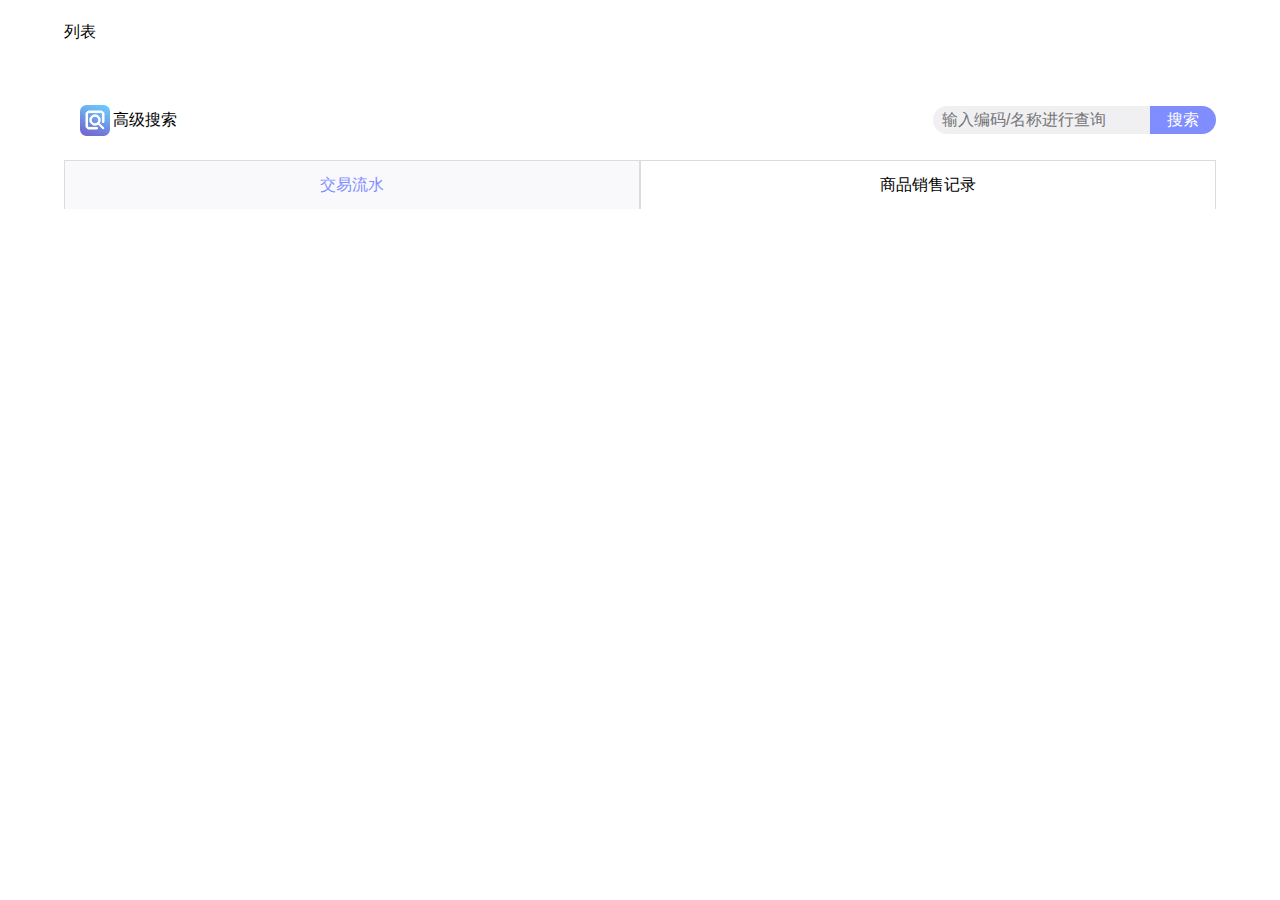
==== page/bussiness.html @ bea33629 "first commit" ====
<!DOCTYPE html>
<html lang="en">
<head>
    <meta charset="UTF-8">
    <title>Title</title>
    <link rel="stylesheet" href="../css/common/jquery.dataTables.min.css">
    <link rel="stylesheet" href="../js/layui/css/layui.css">
    <link rel="stylesheet" href="../css/basicData.css">
    <link rel="stylesheet" href="../css/bussiness.css">
    <link rel="stylesheet" href="../css/common/common.css">
</head>
<body>
<div id="contain">
    <div class="title">
        <p>列表</p>
    </div>
    <div class="content">
        <div class="button">
            <div class="highsearch">
                <img src="../img/buy/advanced _query@2x.png" alt="">
                <span>高级搜索</span>
            </div>
            <div class="search">
                <div>
                    <input type="text" placeholder="输入编码/名称进行查询">
                    <input type="button" value="搜索">
                </div>
            </div>
        </div>
        <div class="cmsearch">
            <div>
                <ul>
                    <li>日期: &nbsp;&nbsp;&nbsp;<input type="text" id="date"></li>
                    <li>至 &nbsp;&nbsp;&nbsp;&nbsp;&nbsp;&nbsp;&nbsp;<input type="text" id="date1"></li>
                    <li><label for="d1"><input id="d1" type="radio" name="date" value="1">今天</label></li>
                    <li><label for="d2"><input id="d2" type="radio" name="date" value="2">昨天</label></li>
                    <li><label for="d3"><input id="d3" type="radio" name="date" value="3">本周</label></li>
                    <li><label for="d4"><input id="d4" type="radio" name="date" value="4">上周</label></li>
                    <li><label for="d5"><input id="d5" type="radio" name="date" value="5">本月</label></li>
                </ul>
                <ul>
                    <li>流水号:&nbsp;<input type="text" id="code"></li>
                    <li>收银员: <input type="text" id="people"></li>
                    <li>交易状态: <label for="s0"><input id="s0" type="radio" value="1" name="status">全部</label></li>
                    <li><label for="s1"><input id="s1" type="radio" value="2" name="status">成功</label></li>
                    <li><label for="s2"><input id="s2" type="radio" value="3" name="status">失败</label></li>
                    <li><label for="s3"><input id="s3" type="radio" value="4" name="status">处理中</label></li>
                </ul>
            </div>
            <div>
                订单号:<input type="text" id="barcode">
                <button class="confirm">确定</button>
                <button class="cancle">取消</button>
            </div>
        </div>
        <div class="tab">
            <span class="active">交易流水</span><span>商品销售记录</span>
        </div>
        <div>
            <table id="tables"></table>
            <div id="move"></div>
        </div>
    </div>
</div>
<script src="../js/common/common.js"></script>
<script src="../js/common/jquery-3.3.1.min.js"></script>
<script src="../js/common/jquery.dataTables.min.js"></script>
<script src="../js/layui/layui.js"></script>
<script src="../js/bussiness.js"></script>
</body>
</html>
---- js/layui/css/layui.css ----
/** layui-v2.3.0 MIT License By https://www.layui.com */
 .layui-inline,img{display:inline-block;vertical-align:middle}.layui-rate,li{list-style:none}h1,h2,h3,h4,h5,h6{font-weight:400}.layui-edge,.layui-header,.layui-inline,.layui-main{position:relative}.layui-btn,.layui-edge,.layui-inline,img{vertical-align:middle}.layui-btn,.layui-disabled,.layui-icon,.layui-unselect{-webkit-user-select:none;-ms-user-select:none;-moz-user-select:none}blockquote,body,button,dd,div,dl,dt,form,h1,h2,h3,h4,h5,h6,input,li,ol,p,pre,td,textarea,th,ul{margin:0;padding:0;-webkit-tap-highlight-color:rgba(0,0,0,0)}a:active,a:hover{outline:0}img{border:none}table{border-collapse:collapse;border-spacing:0}h4,h5,h6{font-size:100%}button,input,optgroup,option,select,textarea{font-family:inherit;font-size:inherit;font-style:inherit;font-weight:inherit;outline:0}pre{white-space:pre-wrap;white-space:-moz-pre-wrap;white-space:-pre-wrap;white-space:-o-pre-wrap;word-wrap:break-word}body{line-height:24px;font:14px Helvetica Neue,Helvetica,PingFang SC,\5FAE\8F6F\96C5\9ED1,Tahoma,Arial,sans-serif}hr{height:1px;margin:10px 0;border:0;clear:both}a{color:#333;text-decoration:none}a:hover{color:#777}a cite{font-style:normal;*cursor:pointer}.layui-border-box,.layui-border-box *{box-sizing:border-box}.layui-box,.layui-box *{box-sizing:content-box}.layui-clear{clear:both;*zoom:1}.layui-clear:after{content:'\20';clear:both;*zoom:1;display:block;height:0}.layui-inline{*display:inline;*zoom:1}.layui-edge{display:inline-block;width:0;height:0;border-width:6px;border-style:dashed;border-color:transparent;overflow:hidden}.layui-edge-top{top:-4px;border-bottom-color:#999;border-bottom-style:solid}.layui-edge-right{border-left-color:#999;border-left-style:solid}.layui-edge-bottom{top:2px;border-top-color:#999;border-top-style:solid}.layui-edge-left{border-right-color:#999;border-right-style:solid}.layui-elip{text-overflow:ellipsis;overflow:hidden;white-space:nowrap}.layui-disabled,.layui-disabled:hover{color:#d2d2d2!important;cursor:not-allowed!important}.layui-circle{border-radius:100%}.layui-show{display:block!important}.layui-hide{display:none!important}@font-face{font-family:layui-icon;src:url(../font/iconfont.eot?v=230);src:url(../font/iconfont.eot?v=230#iefix) format('embedded-opentype'),url(../font/iconfont.svg?v=230#iconfont) format('svg'),url(../font/iconfont.woff?v=230) format('woff'),url(../font/iconfont.ttf?v=230) format('truetype')}.layui-icon{font-family:layui-icon!important;font-size:16px;font-style:normal;-webkit-font-smoothing:antialiased;-moz-osx-font-smoothing:grayscale}.layui-icon-reply-fill:before{content:"\e611"}.layui-icon-set-fill:before{content:"\e614"}.layui-icon-menu-fill:before{content:"\e60f"}.layui-icon-search:before{content:"\e615"}.layui-icon-share:before{content:"\e641"}.layui-icon-set-sm:before{content:"\e620"}.layui-icon-engine:before{content:"\e628"}.layui-icon-close:before{content:"\1006"}.layui-icon-close-fill:before{content:"\1007"}.layui-icon-chart-screen:before{content:"\e629"}.layui-icon-star:before{content:"\e600"}.layui-icon-circle-dot:before{content:"\e617"}.layui-icon-chat:before{content:"\e606"}.layui-icon-release:before{content:"\e609"}.layui-icon-list:before{content:"\e60a"}.layui-icon-chart:before{content:"\e62c"}.layui-icon-ok-circle:before{content:"\1005"}.layui-icon-layim-theme:before{content:"\e61b"}.layui-icon-table:before{content:"\e62d"}.layui-icon-right:before{content:"\e602"}.layui-icon-left:before{content:"\e603"}.layui-icon-cart-simple:before{content:"\e698"}.layui-icon-face-cry:before{content:"\e69c"}.layui-icon-face-smile:before{content:"\e6af"}.layui-icon-survey:before{content:"\e6b2"}.layui-icon-tree:before{content:"\e62e"}.layui-icon-upload-circle:before{content:"\e62f"}.layui-icon-add-circle:before{content:"\e61f"}.layui-icon-download-circle:before{content:"\e601"}.layui-icon-templeate-1:before{content:"\e630"}.layui-icon-util:before{content:"\e631"}.layui-icon-face-surprised:before{content:"\e664"}.layui-icon-edit:before{content:"\e642"}.layui-icon-speaker:before{content:"\e645"}.layui-icon-down:before{content:"\e61a"}.layui-icon-file:before{content:"\e621"}.layui-icon-layouts:before{content:"\e632"}.layui-icon-rate-half:before{content:"\e6c9"}.layui-icon-add-circle-fine:before{content:"\e608"}.layui-icon-prev-circle:before{content:"\e633"}.layui-icon-read:before{content:"\e705"}.layui-icon-404:before{content:"\e61c"}.layui-icon-carousel:before{content:"\e634"}.layui-icon-help:before{content:"\e607"}.layui-icon-code-circle:before{content:"\e635"}.layui-icon-water:before{content:"\e636"}.layui-icon-username:before{content:"\e66f"}.layui-icon-find-fill:before{content:"\e670"}.layui-icon-about:before{content:"\e60b"}.layui-icon-location:before{content:"\e715"}.layui-icon-up:before{content:"\e619"}.layui-icon-pause:before{content:"\e651"}.layui-icon-date:before{content:"\e637"}.layui-icon-layim-uploadfile:before{content:"\e61d"}.layui-icon-delete:before{content:"\e640"}.layui-icon-play:before{content:"\e652"}.layui-icon-top:before{content:"\e604"}.layui-icon-friends:before{content:"\e612"}.layui-icon-refresh-3:before{content:"\e9aa"}.layui-icon-ok:before{content:"\e605"}.layui-icon-layer:before{content:"\e638"}.layui-icon-face-smile-fine:before{content:"\e60c"}.layui-icon-dollar:before{content:"\e659"}.layui-icon-group:before{content:"\e613"}.layui-icon-layim-download:before{content:"\e61e"}.layui-icon-picture-fine:before{content:"\e60d"}.layui-icon-link:before{content:"\e64c"}.layui-icon-diamond:before{content:"\e735"}.layui-icon-log:before{content:"\e60e"}.layui-icon-rate-solid:before{content:"\e67a"}.layui-icon-fonts-del:before{content:"\e64f"}.layui-icon-unlink:before{content:"\e64d"}.layui-icon-fonts-clear:before{content:"\e639"}.layui-icon-triangle-r:before{content:"\e623"}.layui-icon-circle:before{content:"\e63f"}.layui-icon-radio:before{content:"\e643"}.layui-icon-align-center:before{content:"\e647"}.layui-icon-align-right:before{content:"\e648"}.layui-icon-align-left:before{content:"\e649"}.layui-icon-loading-1:before{content:"\e63e"}.layui-icon-return:before{content:"\e65c"}.layui-icon-fonts-strong:before{content:"\e62b"}.layui-icon-upload:before{content:"\e67c"}.layui-icon-dialogue:before{content:"\e63a"}.layui-icon-video:before{content:"\e6ed"}.layui-icon-headset:before{content:"\e6fc"}.layui-icon-cellphone-fine:before{content:"\e63b"}.layui-icon-add-1:before{content:"\e654"}.layui-icon-face-smile-b:before{content:"\e650"}.layui-icon-fonts-html:before{content:"\e64b"}.layui-icon-form:before{content:"\e63c"}.layui-icon-cart:before{content:"\e657"}.layui-icon-camera-fill:before{content:"\e65d"}.layui-icon-tabs:before{content:"\e62a"}.layui-icon-fonts-code:before{content:"\e64e"}.layui-icon-fire:before{content:"\e756"}.layui-icon-set:before{content:"\e716"}.layui-icon-fonts-u:before{content:"\e646"}.layui-icon-triangle-d:before{content:"\e625"}.layui-icon-tips:before{content:"\e702"}.layui-icon-picture:before{content:"\e64a"}.layui-icon-more-vertical:before{content:"\e671"}.layui-icon-flag:before{content:"\e66c"}.layui-icon-loading:before{content:"\e63d"}.layui-icon-fonts-i:before{content:"\e644"}.layui-icon-refresh-1:before{content:"\e666"}.layui-icon-rmb:before{content:"\e65e"}.layui-icon-home:before{content:"\e68e"}.layui-icon-user:before{content:"\e770"}.layui-icon-notice:before{content:"\e667"}.layui-icon-login-weibo:before{content:"\e675"}.layui-icon-voice:before{content:"\e688"}.layui-icon-upload-drag:before{content:"\e681"}.layui-icon-login-qq:before{content:"\e676"}.layui-icon-snowflake:before{content:"\e6b1"}.layui-icon-file-b:before{content:"\e655"}.layui-icon-template:before{content:"\e663"}.layui-icon-auz:before{content:"\e672"}.layui-icon-console:before{content:"\e665"}.layui-icon-app:before{content:"\e653"}.layui-icon-prev:before{content:"\e65a"}.layui-icon-website:before{content:"\e7ae"}.layui-icon-next:before{content:"\e65b"}.layui-icon-component:before{content:"\e857"}.layui-icon-more:before{content:"\e65f"}.layui-icon-login-wechat:before{content:"\e677"}.layui-icon-shrink-right:before{content:"\e668"}.layui-icon-spread-left:before{content:"\e66b"}.layui-icon-camera:before{content:"\e660"}.layui-icon-note:before{content:"\e66e"}.layui-icon-refresh:before{content:"\e669"}.layui-icon-female:before{content:"\e661"}.layui-icon-male:before{content:"\e662"}.layui-icon-password:before{content:"\e673"}.layui-icon-senior:before{content:"\e674"}.layui-icon-theme:before{content:"\e66a"}.layui-icon-tread:before{content:"\e6c5"}.layui-icon-praise:before{content:"\e6c6"}.layui-icon-star-fill:before{content:"\e658"}.layui-icon-rate:before{content:"\e67b"}.layui-icon-template-1:before{content:"\e656"}.layui-icon-vercode:before{content:"\e679"}.layui-icon-cellphone:before{content:"\e678"}.layui-icon-screen-full:before{content:"\e622"}.layui-icon-screen-restore:before{content:"\e758"}.layui-main{width:1140px;margin:0 auto}.layui-header{z-index:1000;height:60px}.layui-header a:hover{transition:all .5s;-webkit-transition:all .5s}.layui-side{position:fixed;left:0;top:0;bottom:0;z-index:999;width:200px;overflow-x:hidden}.layui-side-scroll{position:relative;width:220px;height:100%;overflow-x:hidden}.layui-body{position:absolute;left:200px;right:0;top:0;bottom:0;z-index:998;width:auto;overflow:hidden;overflow-y:auto;box-sizing:border-box}.layui-layout-body{overflow:hidden}.layui-layout-admin .layui-header{background-color:#23262E}.layui-layout-admin .layui-side{top:60px;width:200px;overflow-x:hidden}.layui-layout-admin .layui-body{top:60px;bottom:44px}.layui-layout-admin .layui-main{width:auto;margin:0 15px}.layui-layout-admin .layui-footer{position:fixed;left:200px;right:0;bottom:0;height:44px;line-height:44px;padding:0 15px;background-color:#eee}.layui-layout-admin .layui-logo{position:absolute;left:0;top:0;width:200px;height:100%;line-height:60px;text-align:center;color:#009688;font-size:16px}.layui-layout-admin .layui-header .layui-nav{background:0 0}.layui-layout-left{position:absolute!important;left:200px;top:0}.layui-layout-right{position:absolute!important;right:0;top:0}.layui-container{position:relative;margin:0 auto;padding:0 15px;box-sizing:border-box}.layui-fluid{position:relative;margin:0 auto;padding:0 15px}.layui-row:after,.layui-row:before{content:'';display:block;clear:both}.layui-col-lg1,.layui-col-lg10,.layui-col-lg11,.layui-col-lg12,.layui-col-lg2,.layui-col-lg3,.layui-col-lg4,.layui-col-lg5,.layui-col-lg6,.layui-col-lg7,.layui-col-lg8,.layui-col-lg9,.layui-col-md1,.layui-col-md10,.layui-col-md11,.layui-col-md12,.layui-col-md2,.layui-col-md3,.layui-col-md4,.layui-col-md5,.layui-col-md6,.layui-col-md7,.layui-col-md8,.layui-col-md9,.layui-col-sm1,.layui-col-sm10,.layui-col-sm11,.layui-col-sm12,.layui-col-sm2,.layui-col-sm3,.layui-col-sm4,.layui-col-sm5,.layui-col-sm6,.layui-col-sm7,.layui-col-sm8,.layui-col-sm9,.layui-col-xs1,.layui-col-xs10,.layui-col-xs11,.layui-col-xs12,.layui-col-xs2,.layui-col-xs3,.layui-col-xs4,.layui-col-xs5,.layui-col-xs6,.layui-col-xs7,.layui-col-xs8,.layui-col-xs9{position:relative;display:block;box-sizing:border-box}.layui-col-xs1,.layui-col-xs10,.layui-col-xs11,.layui-col-xs12,.layui-col-xs2,.layui-col-xs3,.layui-col-xs4,.layui-col-xs5,.layui-col-xs6,.layui-col-xs7,.layui-col-xs8,.layui-col-xs9{float:left}.layui-col-xs1{width:8.33333333%}.layui-col-xs2{width:16.66666667%}.layui-col-xs3{width:25%}.layui-col-xs4{width:33.33333333%}.layui-col-xs5{width:41.66666667%}.layui-col-xs6{width:50%}.layui-col-xs7{width:58.33333333%}.layui-col-xs8{width:66.66666667%}.layui-col-xs9{width:75%}.layui-col-xs10{width:83.33333333%}.layui-col-xs11{width:91.66666667%}.layui-col-xs12{width:100%}.layui-col-xs-offset1{margin-left:8.33333333%}.layui-col-xs-offset2{margin-left:16.66666667%}.layui-col-xs-offset3{margin-left:25%}.layui-col-xs-offset4{margin-left:33.33333333%}.layui-col-xs-offset5{margin-left:41.66666667%}.layui-col-xs-offset6{margin-left:50%}.layui-col-xs-offset7{margin-left:58.33333333%}.layui-col-xs-offset8{margin-left:66.66666667%}.layui-col-xs-offset9{margin-left:75%}.layui-col-xs-offset10{margin-left:83.33333333%}.layui-col-xs-offset11{margin-left:91.66666667%}.layui-col-xs-offset12{margin-left:100%}@media screen and (max-width:768px){.layui-hide-xs{display:none!important}.layui-show-xs-block{display:block!important}.layui-show-xs-inline{display:inline!important}.layui-show-xs-inline-block{display:inline-block!important}}@media screen and (min-width:768px){.layui-container{width:750px}.layui-hide-sm{display:none!important}.layui-show-sm-block{display:block!important}.layui-show-sm-inline{display:inline!important}.layui-show-sm-inline-block{display:inline-block!important}.layui-col-sm1,.layui-col-sm10,.layui-col-sm11,.layui-col-sm12,.layui-col-sm2,.layui-col-sm3,.layui-col-sm4,.layui-col-sm5,.layui-col-sm6,.layui-col-sm7,.layui-col-sm8,.layui-col-sm9{float:left}.layui-col-sm1{width:8.33333333%}.layui-col-sm2{width:16.66666667%}.layui-col-sm3{width:25%}.layui-col-sm4{width:33.33333333%}.layui-col-sm5{width:41.66666667%}.layui-col-sm6{width:50%}.layui-col-sm7{width:58.33333333%}.layui-col-sm8{width:66.66666667%}.layui-col-sm9{width:75%}.layui-col-sm10{width:83.33333333%}.layui-col-sm11{width:91.66666667%}.layui-col-sm12{width:100%}.layui-col-sm-offset1{margin-left:8.33333333%}.layui-col-sm-offset2{margin-left:16.66666667%}.layui-col-sm-offset3{margin-left:25%}.layui-col-sm-offset4{margin-left:33.33333333%}.layui-col-sm-offset5{margin-left:41.66666667%}.layui-col-sm-offset6{margin-left:50%}.layui-col-sm-offset7{margin-left:58.33333333%}.layui-col-sm-offset8{margin-left:66.66666667%}.layui-col-sm-offset9{margin-left:75%}.layui-col-sm-offset10{margin-left:83.33333333%}.layui-col-sm-offset11{margin-left:91.66666667%}.layui-col-sm-offset12{margin-left:100%}}@media screen and (min-width:992px){.layui-container{width:970px}.layui-hide-md{display:none!important}.layui-show-md-block{display:block!important}.layui-show-md-inline{display:inline!important}.layui-show-md-inline-block{display:inline-block!important}.layui-col-md1,.layui-col-md10,.layui-col-md11,.layui-col-md12,.layui-col-md2,.layui-col-md3,.layui-col-md4,.layui-col-md5,.layui-col-md6,.layui-col-md7,.layui-col-md8,.layui-col-md9{float:left}.layui-col-md1{width:8.33333333%}.layui-col-md2{width:16.66666667%}.layui-col-md3{width:25%}.layui-col-md4{width:33.33333333%}.layui-col-md5{width:41.66666667%}.layui-col-md6{width:50%}.layui-col-md7{width:58.33333333%}.layui-col-md8{width:66.66666667%}.layui-col-md9{width:75%}.layui-col-md10{width:83.33333333%}.layui-col-md11{width:91.66666667%}.layui-col-md12{width:100%}.layui-col-md-offset1{margin-left:8.33333333%}.layui-col-md-offset2{margin-left:16.66666667%}.layui-col-md-offset3{margin-left:25%}.layui-col-md-offset4{margin-left:33.33333333%}.layui-col-md-offset5{margin-left:41.66666667%}.layui-col-md-offset6{margin-left:50%}.layui-col-md-offset7{margin-left:58.33333333%}.layui-col-md-offset8{margin-left:66.66666667%}.layui-col-md-offset9{margin-left:75%}.layui-col-md-offset10{margin-left:83.33333333%}.layui-col-md-offset11{margin-left:91.66666667%}.layui-col-md-offset12{margin-left:100%}}@media screen and (min-width:1200px){.layui-container{width:1170px}.layui-hide-lg{display:none!important}.layui-show-lg-block{display:block!important}.layui-show-lg-inline{display:inline!important}.layui-show-lg-inline-block{display:inline-block!important}.layui-col-lg1,.layui-col-lg10,.layui-col-lg11,.layui-col-lg12,.layui-col-lg2,.layui-col-lg3,.layui-col-lg4,.layui-col-lg5,.layui-col-lg6,.layui-col-lg7,.layui-col-lg8,.layui-col-lg9{float:left}.layui-col-lg1{width:8.33333333%}.layui-col-lg2{width:16.66666667%}.layui-col-lg3{width:25%}.layui-col-lg4{width:33.33333333%}.layui-col-lg5{width:41.66666667%}.layui-col-lg6{width:50%}.layui-col-lg7{width:58.33333333%}.layui-col-lg8{width:66.66666667%}.layui-col-lg9{width:75%}.layui-col-lg10{width:83.33333333%}.layui-col-lg11{width:91.66666667%}.layui-col-lg12{width:100%}.layui-col-lg-offset1{margin-left:8.33333333%}.layui-col-lg-offset2{margin-left:16.66666667%}.layui-col-lg-offset3{margin-left:25%}.layui-col-lg-offset4{margin-left:33.33333333%}.layui-col-lg-offset5{margin-left:41.66666667%}.layui-col-lg-offset6{margin-left:50%}.layui-col-lg-offset7{margin-left:58.33333333%}.layui-col-lg-offset8{margin-left:66.66666667%}.layui-col-lg-offset9{margin-left:75%}.layui-col-lg-offset10{margin-left:83.33333333%}.layui-col-lg-offset11{margin-left:91.66666667%}.layui-col-lg-offset12{margin-left:100%}}.layui-col-space1{margin:-.5px}.layui-col-space1>*{padding:.5px}.layui-col-space3{margin:-1.5px}.layui-col-space3>*{padding:1.5px}.layui-col-space5{margin:-2.5px}.layui-col-space5>*{padding:2.5px}.layui-col-space8{margin:-3.5px}.layui-col-space8>*{padding:3.5px}.layui-col-space10{margin:-5px}.layui-col-space10>*{padding:5px}.layui-col-space12{margin:-6px}.layui-col-space12>*{padding:6px}.layui-col-space15{margin:-7.5px}.layui-col-space15>*{padding:7.5px}.layui-col-space18{margin:-9px}.layui-col-space18>*{padding:9px}.layui-col-space20{margin:-10px}.layui-col-space20>*{padding:10px}.layui-col-space22{margin:-11px}.layui-col-space22>*{padding:11px}.layui-col-space25{margin:-12.5px}.layui-col-space25>*{padding:12.5px}.layui-col-space30{margin:-15px}.layui-col-space30>*{padding:15px}.layui-btn,.layui-input,.layui-select,.layui-textarea,.layui-upload-button{outline:0;-webkit-appearance:none;transition:all .3s;-webkit-transition:all .3s;box-sizing:border-box}.layui-elem-quote{margin-bottom:10px;padding:15px;line-height:22px;border-left:5px solid #009688;border-radius:0 2px 2px 0;background-color:#f2f2f2}.layui-quote-nm{border-style:solid;border-width:1px 1px 1px 5px;background:0 0}.layui-elem-field{margin-bottom:10px;padding:0;border-width:1px;border-style:solid}.layui-elem-field legend{margin-left:20px;padding:0 10px;font-size:20px;font-weight:300}.layui-field-title{margin:10px 0 20px;border-width:1px 0 0}.layui-field-box{padding:10px 15px}.layui-field-title .layui-field-box{padding:10px 0}.layui-progress{position:relative;height:6px;border-radius:20px;background-color:#e2e2e2}.layui-progress-bar{position:absolute;left:0;top:0;width:0;max-width:100%;height:6px;border-radius:20px;text-align:right;background-color:#5FB878;transition:all .3s;-webkit-transition:all .3s}.layui-progress-big,.layui-progress-big .layui-progress-bar{height:18px;line-height:18px}.layui-progress-text{position:relative;top:-20px;line-height:18px;font-size:12px;color:#666}.layui-progress-big .layui-progress-text{position:static;padding:0 10px;color:#fff}.layui-collapse{border-width:1px;border-style:solid;border-radius:2px}.layui-colla-content,.layui-colla-item{border-top-width:1px;border-top-style:solid}.layui-colla-item:first-child{border-top:none}.layui-colla-title{position:relative;height:42px;line-height:42px;padding:0 15px 0 35px;color:#333;background-color:#f2f2f2;cursor:pointer;font-size:14px;overflow:hidden}.layui-colla-content{display:none;padding:10px 15px;line-height:22px;color:#666}.layui-colla-icon{position:absolute;left:15px;top:0;font-size:14px}.layui-card-body,.layui-card-header,.layui-form-label,.layui-form-mid,.layui-form-select,.layui-input-block,.layui-input-inline,.layui-textarea{position:relative}.layui-card{margin-bottom:15px;border-radius:2px;background-color:#fff;box-shadow:0 1px 2px 0 rgba(0,0,0,.05)}.layui-card:last-child{margin-bottom:0}.layui-card-header{height:42px;line-height:42px;padding:0 15px;border-bottom:1px solid #f6f6f6;color:#333;border-radius:2px 2px 0 0;font-size:14px}.layui-bg-black,.layui-bg-blue,.layui-bg-cyan,.layui-bg-green,.layui-bg-orange,.layui-bg-red{color:#fff!important}.layui-card-body{padding:10px 15px;line-height:24px}.layui-card-body[pad15]{padding:15px}.layui-card-body[pad20]{padding:20px}.layui-card-body .layui-table{margin:5px 0}.layui-card .layui-tab{margin:0}.layui-panel-window{position:relative;padding:15px;border-radius:0;border-top:5px solid #E6E6E6;background-color:#fff}.layui-bg-red{background-color:#FF5722!important}.layui-bg-orange{background-color:#FFB800!important}.layui-bg-green{background-color:#009688!important}.layui-bg-cyan{background-color:#2F4056!important}.layui-bg-blue{background-color:#1E9FFF!important}.layui-bg-black{background-color:#393D49!important}.layui-bg-gray{background-color:#eee!important;color:#666!important}.layui-badge-rim,.layui-colla-content,.layui-colla-item,.layui-collapse,.layui-elem-field,.layui-form-pane .layui-form-item[pane],.layui-form-pane .layui-form-label,.layui-input,.layui-layedit,.layui-layedit-tool,.layui-quote-nm,.layui-select,.layui-tab-bar,.layui-tab-card,.layui-tab-title,.layui-tab-title .layui-this:after,.layui-textarea{border-color:#e6e6e6}.layui-timeline-item:before,hr{background-color:#e6e6e6}.layui-text{line-height:22px;font-size:14px;color:#666}.layui-text h1,.layui-text h2,.layui-text h3{font-weight:500;color:#333}.layui-text h1{font-size:30px}.layui-text h2{font-size:24px}.layui-text h3{font-size:18px}.layui-text a:not(.layui-btn){color:#01AAED}.layui-text a:not(.layui-btn):hover{text-decoration:underline}.layui-text ul{padding:5px 0 5px 15px}.layui-text ul li{margin-top:5px;list-style-type:disc}.layui-text em,.layui-word-aux{color:#999!important;padding:0 5px!important}.layui-btn{display:inline-block;height:38px;line-height:38px;padding:0 18px;background-color:#009688;color:#fff;white-space:nowrap;text-align:center;font-size:14px;border:none;border-radius:2px;cursor:pointer}.layui-btn:hover{opacity:.8;filter:alpha(opacity=80);color:#fff}.layui-btn:active{opacity:1;filter:alpha(opacity=100)}.layui-btn+.layui-btn{margin-left:10px}.layui-btn-container{font-size:0}.layui-btn-container .layui-btn{margin-right:10px;margin-bottom:10px}.layui-btn-container .layui-btn+.layui-btn{margin-left:0}.layui-table .layui-btn-container .layui-btn{margin-bottom:9px}.layui-btn-radius{border-radius:100px}.layui-btn .layui-icon{margin-right:3px;font-size:18px;vertical-align:bottom;vertical-align:middle\9}.layui-btn-primary{border:1px solid #C9C9C9;background-color:#fff;color:#555}.layui-btn-primary:hover{border-color:#009688;color:#333}.layui-btn-normal{background-color:#1E9FFF}.layui-btn-warm{background-color:#FFB800}.layui-btn-danger{background-color:#FF5722}.layui-btn-disabled,.layui-btn-disabled:active,.layui-btn-disabled:hover{border:1px solid #e6e6e6;background-color:#FBFBFB;color:#C9C9C9;cursor:not-allowed;opacity:1}.layui-btn-lg{height:44px;line-height:44px;padding:0 25px;font-size:16px}.layui-btn-sm{height:30px;line-height:30px;padding:0 10px;font-size:12px}.layui-btn-sm i{font-size:16px!important}.layui-btn-xs{height:22px;line-height:22px;padding:0 5px;font-size:12px}.layui-btn-xs i{font-size:14px!important}.layui-btn-group{display:inline-block;vertical-align:middle;font-size:0}.layui-btn-group .layui-btn{margin-left:0!important;margin-right:0!important;border-left:1px solid rgba(255,255,255,.5);border-radius:0}.layui-btn-group .layui-btn-primary{border-left:none}.layui-btn-group .layui-btn-primary:hover{border-color:#C9C9C9;color:#009688}.layui-btn-group .layui-btn:first-child{border-left:none;border-radius:2px 0 0 2px}.layui-btn-group .layui-btn-primary:first-child{border-left:1px solid #c9c9c9}.layui-btn-group .layui-btn:last-child{border-radius:0 2px 2px 0}.layui-btn-group .layui-btn+.layui-btn{margin-left:0}.layui-btn-group+.layui-btn-group{margin-left:10px}.layui-btn-fluid{width:100%}.layui-input,.layui-select,.layui-textarea{height:38px;line-height:1.3;line-height:38px\9;border-width:1px;border-style:solid;background-color:#fff;border-radius:2px}.layui-input::-webkit-input-placeholder,.layui-select::-webkit-input-placeholder,.layui-textarea::-webkit-input-placeholder{line-height:1.3}.layui-input,.layui-textarea{display:block;width:100%;padding-left:10px}.layui-input:hover,.layui-textarea:hover{border-color:#D2D2D2!important}.layui-input:focus,.layui-textarea:focus{border-color:#C9C9C9!important}.layui-textarea{min-height:100px;height:auto;line-height:20px;padding:6px 10px;resize:vertical}.layui-select{padding:0 10px}.layui-form input[type=checkbox],.layui-form input[type=radio],.layui-form select{display:none}.layui-form [lay-ignore]{display:initial}.layui-form-item{margin-bottom:15px;clear:both;*zoom:1}.layui-form-item:after{content:'\20';clear:both;*zoom:1;display:block;height:0}.layui-form-label{float:left;display:block;padding:9px 15px;width:80px;font-weight:400;line-height:20px;text-align:right}.layui-form-label-col{display:block;float:none;padding:9px 0;line-height:20px;text-align:left}.layui-form-item .layui-inline{margin-bottom:5px;margin-right:10px}.layui-input-block{margin-left:110px;min-height:36px}.layui-input-inline{display:inline-block;vertical-align:middle}.layui-form-item .layui-input-inline{float:left;width:190px;margin-right:10px}.layui-form-text .layui-input-inline{width:auto}.layui-form-mid{float:left;display:block;padding:9px 0!important;line-height:20px;margin-right:10px}.layui-form-danger+.layui-form-select .layui-input,.layui-form-danger:focus{border-color:#FF5722!important}.layui-form-select .layui-input{padding-right:30px;cursor:pointer}.layui-form-select .layui-edge{position:absolute;right:10px;top:50%;margin-top:-3px;cursor:pointer;border-width:6px;border-top-color:#c2c2c2;border-top-style:solid;transition:all .3s;-webkit-transition:all .3s}.layui-form-select dl{display:none;position:absolute;left:0;top:42px;padding:5px 0;z-index:999;min-width:100%;border:1px solid #d2d2d2;max-height:300px;overflow-y:auto;background-color:#fff;border-radius:2px;box-shadow:0 2px 4px rgba(0,0,0,.12);box-sizing:border-box}.layui-form-select dl dd,.layui-form-select dl dt{padding:0 10px;line-height:36px;white-space:nowrap;overflow:hidden;text-overflow:ellipsis}.layui-form-select dl dt{font-size:12px;color:#999}.layui-form-select dl dd{cursor:pointer}.layui-form-select dl dd:hover{background-color:#f2f2f2}.layui-form-select .layui-select-group dd{padding-left:20px}.layui-form-select dl dd.layui-select-tips{padding-left:10px!important;color:#999}.layui-form-select dl dd.layui-this{background-color:#5FB878;color:#fff}.layui-form-checkbox,.layui-form-select dl dd.layui-disabled{background-color:#fff}.layui-form-selected dl{display:block}.layui-form-checkbox,.layui-form-checkbox *,.layui-form-switch{display:inline-block;vertical-align:middle}.layui-form-selected .layui-edge{margin-top:-9px;-webkit-transform:rotate(180deg);transform:rotate(180deg);margin-top:-3px\9}:root .layui-form-selected .layui-edge{margin-top:-9px\0/IE9}.layui-form-selectup dl{top:auto;bottom:42px}.layui-select-none{margin:5px 0;text-align:center;color:#999}.layui-select-disabled .layui-disabled{border-color:#eee!important}.layui-select-disabled .layui-edge{border-top-color:#d2d2d2}.layui-form-checkbox{position:relative;height:30px;line-height:30px;margin-right:10px;padding-right:30px;cursor:pointer;font-size:0;-webkit-transition:.1s linear;transition:.1s linear;box-sizing:border-box}.layui-form-checkbox span{padding:0 10px;height:100%;font-size:14px;border-radius:2px 0 0 2px;background-color:#d2d2d2;color:#fff;overflow:hidden;white-space:nowrap;text-overflow:ellipsis}.layui-form-checkbox:hover span{background-color:#c2c2c2}.layui-form-checkbox i{position:absolute;right:0;top:0;width:30px;height:28px;border:1px solid #d2d2d2;border-left:none;border-radius:0 2px 2px 0;color:#fff;font-size:20px;text-align:center}.layui-form-checkbox:hover i{border-color:#c2c2c2;color:#c2c2c2}.layui-form-checked,.layui-form-checked:hover{border-color:#5FB878}.layui-form-checked span,.layui-form-checked:hover span{background-color:#5FB878}.layui-form-checked i,.layui-form-checked:hover i{color:#5FB878}.layui-form-item .layui-form-checkbox{margin-top:4px}.layui-form-checkbox[lay-skin=primary]{height:auto!important;line-height:normal!important;border:none!important;margin-right:0;padding-right:0;background:0 0}.layui-form-checkbox[lay-skin=primary] span{float:right;padding-right:15px;line-height:18px;background:0 0;color:#666}.layui-form-checkbox[lay-skin=primary] i{position:relative;top:0;width:16px;height:16px;line-height:16px;border:1px solid #d2d2d2;font-size:12px;border-radius:2px;background-color:#fff;-webkit-transition:.1s linear;transition:.1s linear}.layui-form-checkbox[lay-skin=primary]:hover i{border-color:#5FB878;color:#fff}.layui-form-checked[lay-skin=primary] i{border-color:#5FB878;background-color:#5FB878;color:#fff}.layui-checkbox-disbaled[lay-skin=primary] span{background:0 0!important;color:#c2c2c2}.layui-checkbox-disbaled[lay-skin=primary]:hover i{border-color:#d2d2d2}.layui-form-item .layui-form-checkbox[lay-skin=primary]{margin-top:10px}.layui-form-switch{position:relative;height:22px;line-height:22px;min-width:35px;padding:0 5px;margin-top:8px;border:1px solid #d2d2d2;border-radius:20px;cursor:pointer;background-color:#fff;-webkit-transition:.1s linear;transition:.1s linear}.layui-form-switch i{position:absolute;left:5px;top:3px;width:16px;height:16px;border-radius:20px;background-color:#d2d2d2;-webkit-transition:.1s linear;transition:.1s linear}.layui-form-switch em{position:relative;top:0;width:25px;margin-left:21px;padding:0!important;text-align:center!important;color:#999!important;font-style:normal!important;font-size:12px}.layui-form-onswitch{border-color:#5FB878;background-color:#5FB878}.layui-checkbox-disbaled,.layui-checkbox-disbaled i{border-color:#e2e2e2!important}.layui-form-onswitch i{left:100%;margin-left:-21px;background-color:#fff}.layui-form-onswitch em{margin-left:5px;margin-right:21px;color:#fff!important}.layui-checkbox-disbaled span{background-color:#e2e2e2!important}.layui-checkbox-disbaled:hover i{color:#fff!important}[lay-radio]{display:none}.layui-form-radio,.layui-form-radio *{display:inline-block;vertical-align:middle}.layui-form-radio{line-height:28px;margin:6px 10px 0 0;padding-right:10px;cursor:pointer;font-size:0}.layui-form-radio *{font-size:14px}.layui-form-radio>i{margin-right:8px;font-size:22px;color:#c2c2c2}.layui-form-radio>i:hover,.layui-form-radioed>i{color:#5FB878}.layui-radio-disbaled>i{color:#e2e2e2!important}.layui-form-pane .layui-form-label{width:110px;padding:8px 15px;height:38px;line-height:20px;border-width:1px;border-style:solid;border-radius:2px 0 0 2px;text-align:center;background-color:#FBFBFB;overflow:hidden;white-space:nowrap;text-overflow:ellipsis;box-sizing:border-box}.layui-form-pane .layui-input-inline{margin-left:-1px}.layui-form-pane .layui-input-block{margin-left:110px;left:-1px}.layui-form-pane .layui-input{border-radius:0 2px 2px 0}.layui-form-pane .layui-form-text .layui-form-label{float:none;width:100%;border-radius:2px;box-sizing:border-box;text-align:left}.layui-form-pane .layui-form-text .layui-input-inline{display:block;margin:0;top:-1px;clear:both}.layui-form-pane .layui-form-text .layui-input-block{margin:0;left:0;top:-1px}.layui-form-pane .layui-form-text .layui-textarea{min-height:100px;border-radius:0 0 2px 2px}.layui-form-pane .layui-form-checkbox{margin:4px 0 4px 10px}.layui-form-pane .layui-form-radio,.layui-form-pane .layui-form-switch{margin-top:6px;margin-left:10px}.layui-form-pane .layui-form-item[pane]{position:relative;border-width:1px;border-style:solid}.layui-form-pane .layui-form-item[pane] .layui-form-label{position:absolute;left:0;top:0;height:100%;border-width:0 1px 0 0}.layui-form-pane .layui-form-item[pane] .layui-input-inline{margin-left:110px}@media screen and (max-width:450px){.layui-form-item .layui-form-label{text-overflow:ellipsis;overflow:hidden;white-space:nowrap}.layui-form-item .layui-inline{display:block;margin-right:0;margin-bottom:20px;clear:both}.layui-form-item .layui-inline:after{content:'\20';clear:both;display:block;height:0}.layui-form-item .layui-input-inline{display:block;float:none;left:-3px;width:auto;margin:0 0 10px 112px}.layui-form-item .layui-input-inline+.layui-form-mid{margin-left:110px;top:-5px;padding:0}.layui-form-item .layui-form-checkbox{margin-right:5px;margin-bottom:5px}}.layui-layedit{border-width:1px;border-style:solid;border-radius:2px}.layui-layedit-tool{padding:3px 5px;border-bottom-width:1px;border-bottom-style:solid;font-size:0}.layedit-tool-fixed{position:fixed;top:0;border-top:1px solid #e2e2e2}.layui-layedit-tool .layedit-tool-mid,.layui-layedit-tool .layui-icon{display:inline-block;vertical-align:middle;text-align:center;font-size:14px}.layui-layedit-tool .layui-icon{position:relative;width:32px;height:30px;line-height:30px;margin:3px 5px;color:#777;cursor:pointer;border-radius:2px}.layui-layedit-tool .layui-icon:hover{color:#393D49}.layui-layedit-tool .layui-icon:active{color:#000}.layui-layedit-tool .layedit-tool-active{background-color:#e2e2e2;color:#000}.layui-layedit-tool .layui-disabled,.layui-layedit-tool .layui-disabled:hover{color:#d2d2d2;cursor:not-allowed}.layui-layedit-tool .layedit-tool-mid{width:1px;height:18px;margin:0 10px;background-color:#d2d2d2}.layedit-tool-html{width:50px!important;font-size:30px!important}.layedit-tool-b,.layedit-tool-code,.layedit-tool-help{font-size:16px!important}.layedit-tool-d,.layedit-tool-face,.layedit-tool-image,.layedit-tool-unlink{font-size:18px!important}.layedit-tool-image input{position:absolute;font-size:0;left:0;top:0;width:100%;height:100%;opacity:.01;filter:Alpha(opacity=1);cursor:pointer}.layui-layedit-iframe iframe{display:block;width:100%}#LAY_layedit_code{overflow:hidden}.layui-laypage{display:inline-block;*display:inline;*zoom:1;vertical-align:middle;margin:10px 0;font-size:0}.layui-laypage>a:first-child,.layui-laypage>a:first-child em{border-radius:2px 0 0 2px}.layui-laypage>a:last-child,.layui-laypage>a:last-child em{border-radius:0 2px 2px 0}.layui-laypage>:first-child{margin-left:0!important}.layui-laypage>:last-child{margin-right:0!important}.layui-laypage a,.layui-laypage button,.layui-laypage input,.layui-laypage select,.layui-laypage span{border:1px solid #e2e2e2}.layui-laypage a,.layui-laypage span{display:inline-block;*display:inline;*zoom:1;vertical-align:middle;padding:0 15px;height:28px;line-height:28px;margin:0 -1px 5px 0;background-color:#fff;color:#333;font-size:12px}.layui-laypage a:hover{color:#009688}.layui-laypage em{font-style:normal}.layui-laypage .layui-laypage-spr{color:#999;font-weight:700}.layui-laypage a{text-decoration:none}.layui-laypage .layui-laypage-curr{position:relative}.layui-laypage .layui-laypage-curr em{position:relative;color:#fff}.layui-laypage .layui-laypage-curr .layui-laypage-em{position:absolute;left:-1px;top:-1px;padding:1px;width:100%;height:100%;background-color:#009688}.layui-laypage-em{border-radius:2px}.layui-laypage-next em,.layui-laypage-prev em{font-family:Sim sun;font-size:16px}.layui-laypage .layui-laypage-count,.layui-laypage .layui-laypage-limits,.layui-laypage .layui-laypage-refresh,.layui-laypage .layui-laypage-skip{margin-left:10px;margin-right:10px;padding:0;border:none}.layui-laypage .layui-laypage-limits,.layui-laypage .layui-laypage-refresh{vertical-align:top}.layui-laypage .layui-laypage-refresh i{font-size:18px;cursor:pointer}.layui-laypage select{height:22px;padding:3px;border-radius:2px;cursor:pointer}.layui-laypage .layui-laypage-skip{height:30px;line-height:30px;color:#999}.layui-laypage button,.layui-laypage input{height:30px;line-height:30px;border-radius:2px;vertical-align:top;background-color:#fff;box-sizing:border-box}.layui-laypage input{display:inline-block;width:40px;margin:0 10px;padding:0 3px;text-align:center}.layui-laypage input:focus,.layui-laypage select:focus{border-color:#009688!important}.layui-laypage button{margin-left:10px;padding:0 10px;cursor:pointer}.layui-table,.layui-table-view{margin:10px 0}.layui-flow-more{margin:10px 0;text-align:center;color:#999;font-size:14px}.layui-flow-more a{height:32px;line-height:32px}.layui-flow-more a *{display:inline-block;vertical-align:top}.layui-flow-more a cite{padding:0 20px;border-radius:3px;background-color:#eee;color:#333;font-style:normal}.layui-flow-more a cite:hover{opacity:.8}.layui-flow-more a i{font-size:30px;color:#737383}.layui-table{width:100%;background-color:#fff;color:#666}.layui-table tr{transition:all .3s;-webkit-transition:all .3s}.layui-table th{text-align:left;font-weight:400}.layui-table tbody tr:hover,.layui-table thead tr,.layui-table-click,.layui-table-header,.layui-table-hover,.layui-table-mend,.layui-table-patch,.layui-table-tool,.layui-table[lay-even] tr:nth-child(even){background-color:#f2f2f2}.layui-table td,.layui-table th,.layui-table-fixed-r,.layui-table-header,.layui-table-page,.layui-table-tips-main,.layui-table-tool,.layui-table-view,.layui-table[lay-skin=line],.layui-table[lay-skin=row]{border-width:1px;border-style:solid;border-color:#e6e6e6}.layui-table td,.layui-table th{position:relative;padding:9px 15px;min-height:20px;line-height:20px;font-size:14px}.layui-table[lay-skin=line] td,.layui-table[lay-skin=line] th{border-width:0 0 1px}.layui-table[lay-skin=row] td,.layui-table[lay-skin=row] th{border-width:0 1px 0 0}.layui-table[lay-skin=nob] td,.layui-table[lay-skin=nob] th{border:none}.layui-table img{max-width:100px}.layui-table[lay-size=lg] td,.layui-table[lay-size=lg] th{padding:15px 30px}.layui-table-view .layui-table[lay-size=lg] .layui-table-cell{height:40px;line-height:40px}.layui-table[lay-size=sm] td,.layui-table[lay-size=sm] th{font-size:12px;padding:5px 10px}.layui-table-view .layui-table[lay-size=sm] .layui-table-cell{height:20px;line-height:20px}.layui-table[lay-data]{display:none}.layui-table-box,.layui-table-view{position:relative;overflow:hidden}.layui-table-view .layui-table{position:relative;width:auto;margin:0}.layui-table-body,.layui-table-header .layui-table,.layui-table-page{margin-bottom:-1px}.layui-table-view .layui-table[lay-skin=line]{border-width:0 1px 0 0}.layui-table-view .layui-table[lay-skin=row]{border-width:0 0 1px}.layui-table-view .layui-table td,.layui-table-view .layui-table th{padding:5px 0;border-top:none;border-left:none}.layui-table-view .layui-table td{cursor:default}.layui-table-view .layui-form-checkbox[lay-skin=primary] i{width:18px;height:18px}.layui-table-header{border-width:0 0 1px;overflow:hidden}.layui-table-sort{width:10px;height:20px;margin-left:5px;cursor:pointer!important}.layui-table-sort .layui-edge{position:absolute;left:5px;border-width:5px}.layui-table-sort .layui-table-sort-asc{top:4px;border-top:none;border-bottom-style:solid;border-bottom-color:#b2b2b2}.layui-table-sort .layui-table-sort-asc:hover{border-bottom-color:#666}.layui-table-sort .layui-table-sort-desc{bottom:4px;border-bottom:none;border-top-style:solid;border-top-color:#b2b2b2}.layui-table-sort .layui-table-sort-desc:hover{border-top-color:#666}.layui-table-sort[lay-sort=asc] .layui-table-sort-asc{border-bottom-color:#000}.layui-table-sort[lay-sort=desc] .layui-table-sort-desc{border-top-color:#000}.layui-table-cell{height:28px;line-height:28px;padding:0 15px;position:relative;overflow:hidden;text-overflow:ellipsis;white-space:nowrap;box-sizing:border-box}.layui-table-cell .layui-form-checkbox[lay-skin=primary],.layui-table-cell .layui-form-radio[lay-skin=primary]{top:-1px;vertical-align:middle}.layui-table-cell .layui-form-radio{padding-right:0}.layui-table-cell .layui-form-radio>i{margin-right:0}.layui-table-cell .layui-table-link{color:#01AAED}.laytable-cell-checkbox,.laytable-cell-numbers,.laytable-cell-radio,.laytable-cell-space{padding:0;text-align:center}.layui-table-body{position:relative;overflow:auto;margin-right:-1px}.layui-table-body .layui-none{line-height:40px;text-align:center;color:#999}.layui-table-fixed{position:absolute;left:0;top:0}.layui-table-fixed .layui-table-body{overflow:hidden}.layui-table-fixed-l{box-shadow:0 -1px 8px rgba(0,0,0,.08)}.layui-table-fixed-r{left:auto;right:-1px;border-width:0 0 0 1px;box-shadow:-1px 0 8px rgba(0,0,0,.08)}.layui-table-fixed-r .layui-table-header{position:relative;overflow:visible}.layui-table-mend{position:absolute;right:-49px;top:0;height:100%;width:50px}.layui-table-tool{position:relative;width:100%;height:50px;line-height:30px;padding:10px 15px;border-width:0 0 1px}.layui-table-page{position:relative;width:100%;padding:7px 7px 0;border-width:1px 0 0;height:41px;font-size:12px}.layui-table-page>div{height:26px}.layui-table-page .layui-laypage{margin:0}.layui-table-page .layui-laypage a,.layui-table-page .layui-laypage span{height:26px;line-height:26px;margin-bottom:10px;border:none;background:0 0}.layui-table-page .layui-laypage a,.layui-table-page .layui-laypage span.layui-laypage-curr{padding:0 12px}.layui-table-page .layui-laypage span{margin-left:0;padding:0}.layui-table-page .layui-laypage .layui-laypage-prev{margin-left:-7px!important}.layui-table-page .layui-laypage .layui-laypage-curr .layui-laypage-em{left:0;top:0;padding:0}.layui-table-page .layui-laypage button,.layui-table-page .layui-laypage input{height:26px;line-height:26px}.layui-table-page .layui-laypage input{width:40px}.layui-table-page .layui-laypage button{padding:0 10px}.layui-table-page select{height:18px}.layui-table-view select[lay-ignore]{display:inline-block}.layui-table-patch .layui-table-cell{padding:0;width:30px}.layui-table-edit{position:absolute;left:0;top:0;width:100%;height:100%;padding:0 14px 1px;border-radius:0;box-shadow:1px 1px 20px rgba(0,0,0,.15)}.layui-table-edit:focus{border-color:#5FB878!important}select.layui-table-edit{padding:0 0 0 10px;border-color:#C9C9C9}.layui-table-view .layui-form-checkbox,.layui-table-view .layui-form-radio,.layui-table-view .layui-form-switch{top:0;margin:0;box-sizing:content-box}.layui-table-view .layui-form-checkbox{top:-1px;height:26px;line-height:26px}body .layui-table-tips .layui-layer-content{background:0 0;padding:0;box-shadow:0 1px 6px rgba(0,0,0,.1)}.layui-table-tips-main{margin:-44px 0 0 -1px;max-height:150px;padding:8px 15px;font-size:14px;overflow-y:scroll;background-color:#fff;color:#333}.layui-table-tips-c{position:absolute;right:-3px;top:-12px;width:18px;height:18px;padding:3px;text-align:center;font-weight:700;border-radius:100%;font-size:14px;cursor:pointer;background-color:#666}.layui-table-tips-c:hover{background-color:#999}.layui-upload-file{display:none!important;opacity:.01;filter:Alpha(opacity=1)}.layui-upload-drag,.layui-upload-form,.layui-upload-wrap{display:inline-block}.layui-upload-list{margin:10px 0}.layui-upload-choose{padding:0 10px;color:#999}.layui-upload-drag{position:relative;padding:30px;border:1px dashed #e2e2e2;background-color:#fff;text-align:center;cursor:pointer;color:#999}.layui-upload-drag .layui-icon{font-size:50px;color:#009688}.layui-upload-drag[lay-over]{border-color:#009688}.layui-upload-iframe{position:absolute;width:0;height:0;border:0;visibility:hidden}.layui-upload-wrap{position:relative;vertical-align:middle}.layui-upload-wrap .layui-upload-file{display:block!important;position:absolute;left:0;top:0;z-index:10;font-size:100px;width:100%;height:100%;opacity:.01;filter:Alpha(opacity=1);cursor:pointer}.layui-rate,.layui-rate *{display:inline-block;vertical-align:middle}.layui-rate{padding:10px 5px 10px 0;font-size:0}.layui-rate li i.layui-icon{font-size:20px;color:#FFB800;margin-right:5px;transition:all .3s;-webkit-transition:all .3s}.layui-rate li i:hover{cursor:pointer;transform:scale(1.12);-webkit-transform:scale(1.12)}.layui-rate[readonly] li i:hover{cursor:default;transform:scale(1)}.layui-code{position:relative;margin:10px 0;padding:15px;line-height:20px;border:1px solid #ddd;border-left-width:6px;background-color:#F2F2F2;color:#333;font-family:Courier New;font-size:12px}.layui-tree{line-height:26px}.layui-tree li{text-overflow:ellipsis;overflow:hidden;white-space:nowrap}.layui-tree li .layui-tree-spread,.layui-tree li a{display:inline-block;vertical-align:top;height:26px;*display:inline;*zoom:1;cursor:pointer}.layui-tree li a{font-size:0}.layui-tree li a i{font-size:16px}.layui-tree li a cite{padding:0 6px;font-size:14px;font-style:normal}.layui-tree li i{padding-left:6px;color:#333;-moz-user-select:none}.layui-tree li .layui-tree-check{font-size:13px}.layui-tree li .layui-tree-check:hover{color:#009E94}.layui-tree li ul{display:none;margin-left:20px}.layui-tree li .layui-tree-enter{line-height:24px;border:1px dotted #000}.layui-tree-drag{display:none;position:absolute;left:-666px;top:-666px;background-color:#f2f2f2;padding:5px 10px;border:1px dotted #000;white-space:nowrap}.layui-tree-drag i{padding-right:5px}.layui-nav{position:relative;padding:0 20px;background-color:#393D49;color:#fff;border-radius:2px;font-size:0;box-sizing:border-box}.layui-nav *{font-size:14px}.layui-nav .layui-nav-item{position:relative;display:inline-block;*display:inline;*zoom:1;vertical-align:middle;line-height:60px}.layui-nav .layui-nav-item a{display:block;padding:0 20px;color:#fff;color:rgba(255,255,255,.7);transition:all .3s;-webkit-transition:all .3s}.layui-nav .layui-this:after,.layui-nav-bar,.layui-nav-tree .layui-nav-itemed:after{position:absolute;left:0;top:0;width:0;height:5px;background-color:#5FB878;transition:all .2s;-webkit-transition:all .2s}.layui-nav-bar{z-index:1000}.layui-nav .layui-nav-item a:hover,.layui-nav .layui-this a{color:#fff}.layui-nav .layui-this:after{content:'';top:auto;bottom:0;width:100%}.layui-nav-img{width:30px;height:30px;margin-right:10px;border-radius:50%}.layui-nav .layui-nav-more{content:'';width:0;height:0;border-style:solid dashed dashed;border-color:#fff transparent transparent;overflow:hidden;cursor:pointer;transition:all .2s;-webkit-transition:all .2s;position:absolute;top:50%;right:3px;margin-top:-3px;border-width:6px;border-top-color:rgba(255,255,255,.7)}.layui-nav .layui-nav-mored,.layui-nav-itemed>a .layui-nav-more{margin-top:-9px;border-style:dashed dashed solid;border-color:transparent transparent #fff}.layui-nav-child{display:none;position:absolute;left:0;top:65px;min-width:100%;line-height:36px;padding:5px 0;box-shadow:0 2px 4px rgba(0,0,0,.12);border:1px solid #d2d2d2;background-color:#fff;z-index:100;border-radius:2px;white-space:nowrap}.layui-nav .layui-nav-child a{color:#333}.layui-nav .layui-nav-child a:hover{background-color:#f2f2f2;color:#000}.layui-nav-child dd{position:relative}.layui-nav .layui-nav-child dd.layui-this a,.layui-nav-child dd.layui-this{background-color:#5FB878;color:#fff}.layui-nav-child dd.layui-this:after{display:none}.layui-nav-tree{width:200px;padding:0}.layui-nav-tree .layui-nav-item{display:block;width:100%;line-height:45px}.layui-nav-tree .layui-nav-item a{position:relative;height:45px;line-height:45px;text-overflow:ellipsis;overflow:hidden;white-space:nowrap}.layui-nav-tree .layui-nav-item a:hover{background-color:#4E5465}.layui-nav-tree .layui-nav-bar{width:5px;height:0;background-color:#009688}.layui-nav-tree .layui-nav-child dd.layui-this,.layui-nav-tree .layui-nav-child dd.layui-this a,.layui-nav-tree .layui-this,.layui-nav-tree .layui-this>a,.layui-nav-tree .layui-this>a:hover{background-color:#009688;color:#fff}.layui-nav-tree .layui-this:after{display:none}.layui-nav-itemed>a,.layui-nav-tree .layui-nav-title a,.layui-nav-tree .layui-nav-title a:hover{color:#fff!important}.layui-nav-tree .layui-nav-child{position:relative;z-index:0;top:0;border:none;box-shadow:none}.layui-nav-tree .layui-nav-child a{height:40px;line-height:40px;color:#fff;color:rgba(255,255,255,.7)}.layui-nav-tree .layui-nav-child,.layui-nav-tree .layui-nav-child a:hover{background:0 0;color:#fff}.layui-nav-tree .layui-nav-more{right:10px}.layui-nav-itemed>.layui-nav-child{display:block;padding:0;background-color:rgba(0,0,0,.3)!important}.layui-nav-itemed>.layui-nav-child>.layui-this>.layui-nav-child{display:block}.layui-nav-side{position:fixed;top:0;bottom:0;left:0;overflow-x:hidden;z-index:999}.layui-bg-blue .layui-nav-bar,.layui-bg-blue .layui-nav-itemed:after,.layui-bg-blue .layui-this:after{background-color:#93D1FF}.layui-bg-blue .layui-nav-child dd.layui-this{background-color:#1E9FFF}.layui-bg-blue .layui-nav-itemed>a,.layui-nav-tree.layui-bg-blue .layui-nav-title a,.layui-nav-tree.layui-bg-blue .layui-nav-title a:hover{background-color:#007DDB!important}.layui-breadcrumb{visibility:hidden;font-size:0}.layui-breadcrumb>*{font-size:14px}.layui-breadcrumb a{color:#999!important}.layui-breadcrumb a:hover{color:#5FB878!important}.layui-breadcrumb a cite{color:#666;font-style:normal}.layui-breadcrumb span[lay-separator]{margin:0 10px;color:#999}.layui-tab{margin:10px 0;text-align:left!important}.layui-tab[overflow]>.layui-tab-title{overflow:hidden}.layui-tab-title{position:relative;left:0;height:40px;white-space:nowrap;font-size:0;border-bottom-width:1px;border-bottom-style:solid;transition:all .2s;-webkit-transition:all .2s}.layui-tab-title li{display:inline-block;*display:inline;*zoom:1;vertical-align:middle;font-size:14px;transition:all .2s;-webkit-transition:all .2s;position:relative;line-height:40px;min-width:65px;padding:0 15px;text-align:center;cursor:pointer}.layui-tab-title li a{display:block}.layui-tab-title .layui-this{color:#000}.layui-tab-title .layui-this:after{position:absolute;left:0;top:0;content:'';width:100%;height:41px;border-width:1px;border-style:solid;border-bottom-color:#fff;border-radius:2px 2px 0 0;box-sizing:border-box;pointer-events:none}.layui-tab-bar{position:absolute;right:0;top:0;z-index:10;width:30px;height:39px;line-height:39px;border-width:1px;border-style:solid;border-radius:2px;text-align:center;background-color:#fff;cursor:pointer}.layui-tab-bar .layui-icon{position:relative;display:inline-block;top:3px;transition:all .3s;-webkit-transition:all .3s}.layui-tab-item{display:none}.layui-tab-more{padding-right:30px;height:auto!important;white-space:normal!important}.layui-tab-more li.layui-this:after{border-bottom-color:#e2e2e2;border-radius:2px}.layui-tab-more .layui-tab-bar .layui-icon{top:-2px;top:3px\9;-webkit-transform:rotate(180deg);transform:rotate(180deg)}:root .layui-tab-more .layui-tab-bar .layui-icon{top:-2px\0/IE9}.layui-tab-content{padding:10px}.layui-tab-title li .layui-tab-close{position:relative;display:inline-block;width:18px;height:18px;line-height:20px;margin-left:8px;top:1px;text-align:center;font-size:14px;color:#c2c2c2;transition:all .2s;-webkit-transition:all .2s}.layui-tab-title li .layui-tab-close:hover{border-radius:2px;background-color:#FF5722;color:#fff}.layui-tab-brief>.layui-tab-title .layui-this{color:#009688}.layui-tab-brief>.layui-tab-more li.layui-this:after,.layui-tab-brief>.layui-tab-title .layui-this:after{border:none;border-radius:0;border-bottom:2px solid #5FB878}.layui-tab-brief[overflow]>.layui-tab-title .layui-this:after{top:-1px}.layui-tab-card{border-width:1px;border-style:solid;border-radius:2px;box-shadow:0 2px 5px 0 rgba(0,0,0,.1)}.layui-tab-card>.layui-tab-title{background-color:#f2f2f2}.layui-tab-card>.layui-tab-title li{margin-right:-1px;margin-left:-1px}.layui-tab-card>.layui-tab-title .layui-this{background-color:#fff}.layui-tab-card>.layui-tab-title .layui-this:after{border-top:none;border-width:1px;border-bottom-color:#fff}.layui-tab-card>.layui-tab-title .layui-tab-bar{height:40px;line-height:40px;border-radius:0;border-top:none;border-right:none}.layui-tab-card>.layui-tab-more .layui-this{background:0 0;color:#5FB878}.layui-tab-card>.layui-tab-more .layui-this:after{border:none}.layui-timeline{padding-left:5px}.layui-timeline-item{position:relative;padding-bottom:20px}.layui-timeline-axis{position:absolute;left:-5px;top:0;z-index:10;width:20px;height:20px;line-height:20px;background-color:#fff;color:#5FB878;border-radius:50%;text-align:center;cursor:pointer}.layui-timeline-axis:hover{color:#FF5722}.layui-timeline-item:before{content:'';position:absolute;left:5px;top:0;z-index:0;width:1px;height:100%}.layui-timeline-item:last-child:before{display:none}.layui-timeline-item:first-child:before{display:block}.layui-timeline-content{padding-left:25px}.layui-timeline-title{position:relative;margin-bottom:10px}.layui-badge,.layui-badge-dot,.layui-badge-rim{position:relative;display:inline-block;padding:0 6px;font-size:12px;text-align:center;background-color:#FF5722;color:#fff;border-radius:2px}.layui-badge{height:18px;line-height:18px}.layui-badge-dot{width:8px;height:8px;padding:0;border-radius:50%}.layui-badge-rim{height:18px;line-height:18px;border-width:1px;border-style:solid;background-color:#fff;color:#666}.layui-btn .layui-badge,.layui-btn .layui-badge-dot{margin-left:5px}.layui-nav .layui-badge,.layui-nav .layui-badge-dot{position:absolute;top:50%;margin:-8px 6px 0}.layui-tab-title .layui-badge,.layui-tab-title .layui-badge-dot{left:5px;top:-2px}.layui-carousel{position:relative;left:0;top:0;background-color:#f8f8f8}.layui-carousel>[carousel-item]{position:relative;width:100%;height:100%;overflow:hidden}.layui-carousel>[carousel-item]:before{position:absolute;content:'\e63d';left:50%;top:50%;width:100px;line-height:20px;margin:-10px 0 0 -50px;text-align:center;color:#c2c2c2;font-family:layui-icon!important;font-size:30px;font-style:normal;-webkit-font-smoothing:antialiased;-moz-osx-font-smoothing:grayscale}.layui-carousel>[carousel-item]>*{display:none;position:absolute;left:0;top:0;width:100%;height:100%;background-color:#f8f8f8;transition-duration:.3s;-webkit-transition-duration:.3s}.layui-carousel-updown>*{-webkit-transition:.3s ease-in-out up;transition:.3s ease-in-out up}.layui-carousel-arrow{display:none\9;opacity:0;position:absolute;left:10px;top:50%;margin-top:-18px;width:36px;height:36px;line-height:36px;text-align:center;font-size:20px;border:0;border-radius:50%;background-color:rgba(0,0,0,.2);color:#fff;-webkit-transition-duration:.3s;transition-duration:.3s;cursor:pointer}.layui-carousel-arrow[lay-type=add]{left:auto!important;right:10px}.layui-carousel:hover .layui-carousel-arrow[lay-type=add],.layui-carousel[lay-arrow=always] .layui-carousel-arrow[lay-type=add]{right:20px}.layui-carousel[lay-arrow=always] .layui-carousel-arrow{opacity:1;left:20px}.layui-carousel[lay-arrow=none] .layui-carousel-arrow{display:none}.layui-carousel-arrow:hover,.layui-carousel-ind ul:hover{background-color:rgba(0,0,0,.35)}.layui-carousel:hover .layui-carousel-arrow{display:block\9;opacity:1;left:20px}.layui-carousel-ind{position:relative;top:-35px;width:100%;line-height:0!important;text-align:center;font-size:0}.layui-carousel[lay-indicator=outside]{margin-bottom:30px}.layui-carousel[lay-indicator=outside] .layui-carousel-ind{top:10px}.layui-carousel[lay-indicator=outside] .layui-carousel-ind ul{background-color:rgba(0,0,0,.5)}.layui-carousel[lay-indicator=none] .layui-carousel-ind{display:none}.layui-carousel-ind ul{display:inline-block;padding:5px;background-color:rgba(0,0,0,.2);border-radius:10px;-webkit-transition-duration:.3s;transition-duration:.3s}.layui-carousel-ind li{display:inline-block;width:10px;height:10px;margin:0 3px;font-size:14px;background-color:#e2e2e2;background-color:rgba(255,255,255,.5);border-radius:50%;cursor:pointer;-webkit-transition-duration:.3s;transition-duration:.3s}.layui-carousel-ind li:hover{background-color:rgba(255,255,255,.7)}.layui-carousel-ind li.layui-this{background-color:#fff}.layui-carousel>[carousel-item]>.layui-carousel-next,.layui-carousel>[carousel-item]>.layui-carousel-prev,.layui-carousel>[carousel-item]>.layui-this{display:block}.layui-carousel>[carousel-item]>.layui-this{left:0}.layui-carousel>[carousel-item]>.layui-carousel-prev{left:-100%}.layui-carousel>[carousel-item]>.layui-carousel-next{left:100%}.layui-carousel>[carousel-item]>.layui-carousel-next.layui-carousel-left,.layui-carousel>[carousel-item]>.layui-carousel-prev.layui-carousel-right{left:0}.layui-carousel>[carousel-item]>.layui-this.layui-carousel-left{left:-100%}.layui-carousel>[carousel-item]>.layui-this.layui-carousel-right{left:100%}.layui-carousel[lay-anim=updown] .layui-carousel-arrow{left:50%!important;top:20px;margin:0 0 0 -18px}.layui-carousel[lay-anim=updown]>[carousel-item]>*,.layui-carousel[lay-anim=fade]>[carousel-item]>*{left:0!important}.layui-carousel[lay-anim=updown] .layui-carousel-arrow[lay-type=add]{top:auto!important;bottom:20px}.layui-carousel[lay-anim=updown] .layui-carousel-ind{position:absolute;top:50%;right:20px;width:auto;height:auto}.layui-carousel[lay-anim=updown] .layui-carousel-ind ul{padding:3px 5px}.layui-carousel[lay-anim=updown] .layui-carousel-ind li{display:block;margin:6px 0}.layui-carousel[lay-anim=updown]>[carousel-item]>.layui-this{top:0}.layui-carousel[lay-anim=updown]>[carousel-item]>.layui-carousel-prev{top:-100%}.layui-carousel[lay-anim=updown]>[carousel-item]>.layui-carousel-next{top:100%}.layui-carousel[lay-anim=updown]>[carousel-item]>.layui-carousel-next.layui-carousel-left,.layui-carousel[lay-anim=updown]>[carousel-item]>.layui-carousel-prev.layui-carousel-right{top:0}.layui-carousel[lay-anim=updown]>[carousel-item]>.layui-this.layui-carousel-left{top:-100%}.layui-carousel[lay-anim=updown]>[carousel-item]>.layui-this.layui-carousel-right{top:100%}.layui-carousel[lay-anim=fade]>[carousel-item]>.layui-carousel-next,.layui-carousel[lay-anim=fade]>[carousel-item]>.layui-carousel-prev{opacity:0}.layui-carousel[lay-anim=fade]>[carousel-item]>.layui-carousel-next.layui-carousel-left,.layui-carousel[lay-anim=fade]>[carousel-item]>.layui-carousel-prev.layui-carousel-right{opacity:1}.layui-carousel[lay-anim=fade]>[carousel-item]>.layui-this.layui-carousel-left,.layui-carousel[lay-anim=fade]>[carousel-item]>.layui-this.layui-carousel-right{opacity:0}.layui-fixbar{position:fixed;right:15px;bottom:15px;z-index:9999}.layui-fixbar li{width:50px;height:50px;line-height:50px;margin-bottom:1px;text-align:center;cursor:pointer;font-size:30px;background-color:#9F9F9F;color:#fff;border-radius:2px;opacity:.95}.layui-fixbar li:hover{opacity:.85}.layui-fixbar li:active{opacity:1}.layui-fixbar .layui-fixbar-top{display:none;font-size:40px}body .layui-util-face{border:none;background:0 0}body .layui-util-face .layui-layer-content{padding:0;background-color:#fff;color:#666;box-shadow:none}.layui-util-face .layui-layer-TipsG{display:none}.layui-util-face ul{position:relative;width:372px;padding:10px;border:1px solid #D9D9D9;background-color:#fff;box-shadow:0 0 20px rgba(0,0,0,.2)}.layui-util-face ul li{cursor:pointer;float:left;border:1px solid #e8e8e8;height:22px;width:26px;overflow:hidden;margin:-1px 0 0 -1px;padding:4px 2px;text-align:center}.layui-util-face ul li:hover{position:relative;z-index:2;border:1px solid #eb7350;background:#fff9ec}.layui-anim{-webkit-animation-duration:.3s;animation-duration:.3s;-webkit-animation-fill-mode:both;animation-fill-mode:both}.layui-anim.layui-icon{display:inline-block}.layui-anim-loop{-webkit-animation-iteration-count:infinite;animation-iteration-count:infinite}.layui-trans,.layui-trans a{transition:all .3s;-webkit-transition:all .3s}@-webkit-keyframes layui-rotate{from{-webkit-transform:rotate(0)}to{-webkit-transform:rotate(360deg)}}@keyframes layui-rotate{from{transform:rotate(0)}to{transform:rotate(360deg)}}.layui-anim-rotate{-webkit-animation-name:layui-rotate;animation-name:layui-rotate;-webkit-animation-duration:1s;animation-duration:1s;-webkit-animation-timing-function:linear;animation-timing-function:linear}@-webkit-keyframes layui-up{from{-webkit-transform:translate3d(0,100%,0);opacity:.3}to{-webkit-transform:translate3d(0,0,0);opacity:1}}@keyframes layui-up{from{transform:translate3d(0,100%,0);opacity:.3}to{transform:translate3d(0,0,0);opacity:1}}.layui-anim-up{-webkit-animation-name:layui-up;animation-name:layui-up}@-webkit-keyframes layui-upbit{from{-webkit-transform:translate3d(0,30px,0);opacity:.3}to{-webkit-transform:translate3d(0,0,0);opacity:1}}@keyframes layui-upbit{from{transform:translate3d(0,30px,0);opacity:.3}to{transform:translate3d(0,0,0);opacity:1}}.layui-anim-upbit{-webkit-animation-name:layui-upbit;animation-name:layui-upbit}@-webkit-keyframes layui-scale{0%{opacity:.3;-webkit-transform:scale(.5)}100%{opacity:1;-webkit-transform:scale(1)}}@keyframes layui-scale{0%{opacity:.3;-ms-transform:scale(.5);transform:scale(.5)}100%{opacity:1;-ms-transform:scale(1);transform:scale(1)}}.layui-anim-scale{-webkit-animation-name:layui-scale;animation-name:layui-scale}@-webkit-keyframes layui-scale-spring{0%{opacity:.5;-webkit-transform:scale(.5)}80%{opacity:.8;-webkit-transform:scale(1.1)}100%{opacity:1;-webkit-transform:scale(1)}}@keyframes layui-scale-spring{0%{opacity:.5;transform:scale(.5)}80%{opacity:.8;transform:scale(1.1)}100%{opacity:1;transform:scale(1)}}.layui-anim-scaleSpring{-webkit-animation-name:layui-scale-spring;animation-name:layui-scale-spring}@-webkit-keyframes layui-fadein{0%{opacity:0}100%{opacity:1}}@keyframes layui-fadein{0%{opacity:0}100%{opacity:1}}.layui-anim-fadein{-webkit-animation-name:layui-fadein;animation-name:layui-fadein}@-webkit-keyframes layui-fadeout{0%{opacity:1}100%{opacity:0}}@keyframes layui-fadeout{0%{opacity:1}100%{opacity:0}}.layui-anim-fadeout{-webkit-animation-name:layui-fadeout;animation-name:layui-fadeout}
---- css/basicData.css ----
#contain{
    width: 100%;
    box-sizing: border-box;
    padding: 1rem 2rem;
}
.title{
    background: white;
    height: 2rem;
    line-height: 2rem;
    padding-left: 2rem;
    margin-bottom: 1rem;
}
.content{
    background: white;
    padding: 1rem 2rem ;
}

.button{
    display: flex;
    flex-direction: row;
    align-items: center;
    height: 5rem;
    line-height: 5rem;
    position: relative;
}

.button>div{
    display: flex;
    flex-direction: row;
    align-items: center;
    margin-right: 3rem;
}
.button div img{
    margin-right: .2rem;
}
.button .search{
    position: absolute;
    margin: 0;
    right: 0rem;

}

.search select{
    display: none;
}

.button .add,.button .change,.button .del{
    cursor: pointer;
}

.button .search div{
    display: flex;
    flex-direction: row;
    align-items: center;
    margin-left: 2rem;
}
.button .search select{
    border: 1px solid transparent;
    background-color: #f0f0f3;
    border-radius: 20px;
    width: 10rem;
    height: 1.8rem;
}
.button .search div:last-child input{
    height: 1.8rem;
    line-height: 1.5rem;
    box-sizing: border-box;
}

.button .search div:last-child input:first-child{
    border-radius: 5rem 0 0 5rem;
    border: 1px solid transparent;
    background-color: #f0f0f3;
    padding-left: .5rem;
}
.button .search div:last-child input:last-child{
    border: 1px solid transparent;
    background-color: #808dff;
    color: #ffffff;
    border-radius: 0px 20px 20px 0px;
    padding: 0 1rem;
}
/*新增css*/
a{text-decoration: none;}
img[src=""],img:not([src]){opacity:0;}
.xz-box{background-color: #fff;display: none;}
.layui-layer-setwin a{color: #a6b5da;height: 18px;width: 18px;}
.layui-layer-setwin .layui-layer-close1{background-image: url(../img/basicData/gb-bg01.png);background-position: 0!important;}
.img-upload{margin-top: 30px;margin-left: 50px;overflow: hidden;}
.img-upload .fl{float: left; background-image: url(../img/basicData/flimg-bg.png);width:140px ;height: 140px;background-size: 100% 100%;}
.img-upload .fl img{width: 100%;height: 100%;border: 0;}
.img-text{float: left;margin-left: 48px;}
.img-text p{color: #333;font-size: 16px;margin-top: 0;}
.img-text input{width: 100%;height: 100%;width: 320px;height: 48px;opacity: 0;}
.img-text .inpt-bg{width: 320px;height: 46px;background-image:url(../img/basicData/int-bg01.png);background-size: 100% 100%;}
.img-text span{font-size: 16px;color: #808dff;line-height: 1;display: block;margin-top: 18px;}
.img-text span:last-child{margin-top:5px ;}
.info-tit{margin: 20px 50px;padding-left: 15px;color: #333;font-weight: 800;position: relative;}
.info-tit:after{content: '';position: absolute;left: 0;top:0;bottom: 0;margin: auto;width: 4px;height: 100%;border-radius:4px;background-color: #808dff;}
.flex-block{display: flex;flex-wrap:wrap;margin: 0 50px;}
.flex-block .inpt-inline{width: 33.33%;margin-bottom: 10px;}
.flex-block .inpt-inline label{float: left; width: calc(100% - 340px);text-align: right;margin-right: 20px;font-size: 16px;line-height: 42px; display: inline-block;color: #333333;}
.flex-block .inpt-inline input{float: left;width: 320px;height: 42px;line-height: 42px;background-color: #f5f5f5;border: 0;box-sizing: border-box;padding: 0 20px;}
.inpt-inline.sm{width: 100%;}
.inpt-inline.sm label{width: calc(100% - 1226px)}
.inpt-inline.sm textarea{width: 1206px;min-height: 80px; float: left;background-color: #f5f5f5;border: 0;box-sizing: border-box;padding: 10px 20px;}
.bnt-bc{height: 50px;float: right; display:block; line-height: 50px;font-size: 20px;border-radius:15px ;background-color: #808dff;color: #fff;width: 170px;text-align: center;margin-top: 20px; margin-right: 50px;}
.bj-box{box-sizing: border-box;padding-top: 45px;}
.blockbox{width: 410px;margin: 15px auto;overflow: hidden;text-align: center;}
.blockbox label{width: 90px;float: left;display: inline-block;line-height: 42px;text-align: center;}
.blockbox label span{color: #e44f4f;}
.blockbox input{width: 320px;float: right;height: 42px;background-color: #f5f5f5;border: 0;padding: 0 20px;box-sizing: border-box;}
.blockbox.bj input{background-color:#fff;border: 1px solid #d0d0d0;}
.bj-box .bnt-bc{float: none;display: block;margin: 30px auto 0;}
---- css/bussiness.css ----
.cmsearch{
    background-color: #f9f9fb;
    border-radius: .5rem;
    margin-bottom: 1rem;
    padding: 1rem 5rem;
    display: none;
}
.highsearch{
    cursor: pointer;
    padding: 0 1rem;
}
.highsearch.show{
    background:#f9f9fb;
}
.cmsearch li{
    float: left;
    display: flex;
    flex-direction: row;
    align-items: center;
}
.cmsearch li label{
    display: flex;
    flex-direction: row;
    align-items: center;
}
.cmsearch ul{
    height: 3rem;
    line-height: 3rem;
}
.cmsearch li input,.cmsearch>div:last-child input{
    height: 1.8rem;
    border: 1px solid transparent;
    background-color: #eaeaed;
    border-radius: 0.4rem;
    margin: 0 .2rem;
    padding-left: .6rem;
}
.cmsearch>div:first-child{
}
.cmsearch>div:last-child{

}

.cmsearch>div:last-child button{
    width: 5rem;
    height: 2rem;
    line-height: 2rem;
    cursor: pointer;
}
.cmsearch>div:last-child button:nth-child(2){
    background-color: #808dff;
    border-radius: .5rem;
    border: solid 1px #afb2cd;
    color: #ffffff;
    margin-left: 1rem;
}
.cmsearch>div:last-child button:nth-child(3){
    border-radius: .5rem;
    border: solid 1px #afb2cd;
    color: #7b7fa4;
}
.content{
    height: 36rem;
    overflow-y: scroll;
}
.tab{
    width: 100%;
}
.tab span{
    display: inline-block;
    width: calc(50% - 2px);
    text-align: center;
    height: 3rem;
    line-height: 3rem;
    border: solid 1px #dcdcdc;
    border-bottom: none;
    cursor: pointer;
}
.tab span.active{
    background: #f9f9fb;
    color: #808dff;
}
---- css/common/common.css ----
*{
    font-size: 16px;
    outline: none;
}
li{
    list-style: none;
}
body{
    overflow: hidden;
}
input,button,select{

}
#tables_paginate{
    margin-right: 50%;
    transform: translateX(50%);
    font-size: 1rem;
}

#tables_paginate span a{
    padding: 7px 10px;
    background-color: #ffffff;
    border: solid 1px #dcdcdc;;
    color: #333333;
    border-radius: .5rem;
}
#tables_paginate span .current{
    background: #808dff;
    border-radius: .5rem;
    color: white !important;
}
#tables_paginate span .current:hover{
    background: #808dff !important;
    border-radius: .5rem;
    color: white !important;
}
#tables_paginate span .paginate_button:active{
    box-shadow: inset 0 0 0 #111;
}
#tables_paginate>a:active{
    box-shadow: inset 0 0 0 #111;
}
#tables_paginate>a{
    color: #333333 !important;
    background: white !important;
    border: none;
}
#tables_paginate span a:hover{
    background: #ffffff !important;
    color: #333333 !important;
    border: solid 1px #dcdcdc;;
}

table.dataTable thead td,table.dataTable tbody td{
     padding: 1rem 1rem;
    text-align: center;
 }

#tables{
    border-radius: .5rem;
    border: solid 1px #dcdcdc;
}

#tables tr:nth-child(even){
    background-color: #f9f9fb;
}
#tables thead tr:nth-child(1){
    background-color: #f9f9fb;
    border-radius: .5rem;
}

#tables thead tr td{
    border: none;
    color: #333333;
    font-weight: bold;
}
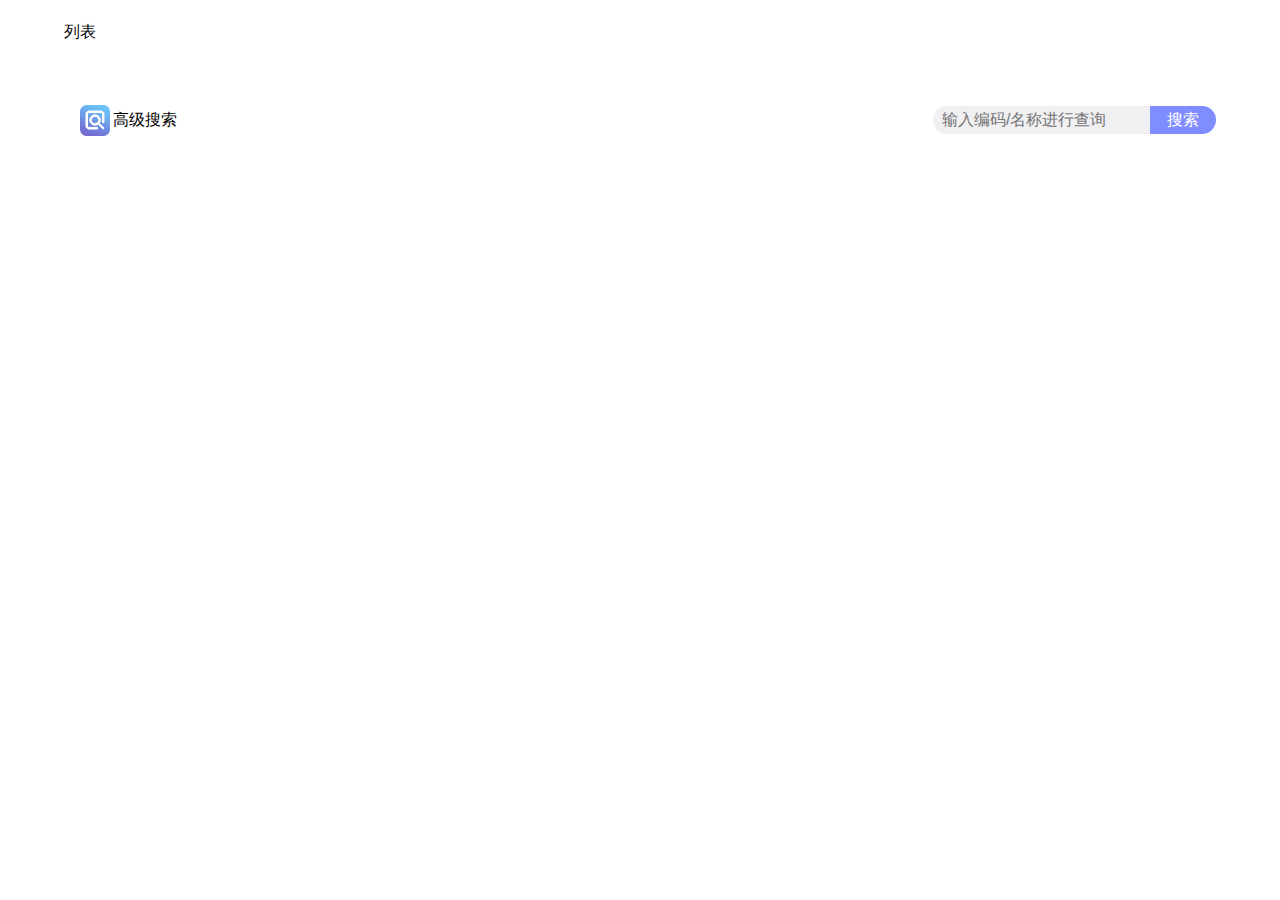
==== commit f33d6e08: "新增" ====
--- a/page/bussiness.html
+++ b/page/bussiness.html
@@ -53,9 +53,9 @@
                 <button class="cancle">取消</button>
             </div>
         </div>
-        <div class="tab">
-            <span class="active">交易流水</span><span>商品销售记录</span>
-        </div>
+        <!--<div class="tab">-->
+            <!--<span class="active">交易流水</span><span>商品销售记录</span>-->
+        <!--</div>-->
         <div>
             <table id="tables"></table>
             <div id="move"></div>
--- a/css/common/common.css
+++ b/css/common/common.css
@@ -73,4 +73,31 @@
     border: none;
     color: #333333;
     font-weight: bold;
-}+}
+input[type=checkbox] {
+    position: relative;
+    width: 1rem;
+    height: 1rem;
+}
+input[type=checkbox]::before{
+	content:'';
+    position: absolute;
+    top: 0;
+    left: 0;
+	height: 1rem;
+	width: 1rem;
+	background-color: #fff;
+	border: 1px solid #8490ff;
+	border-radius:5px ;
+}
+input[type=checkbox]:checked::before{
+	content: '';
+	position: absolute;
+    top: 0;
+    left: 0;
+	height: 1rem;
+	width: 1rem;
+	color: #fff;
+	background-image: url(../../img/basicData/active.png);
+	background-size: 100% 100%;
+}
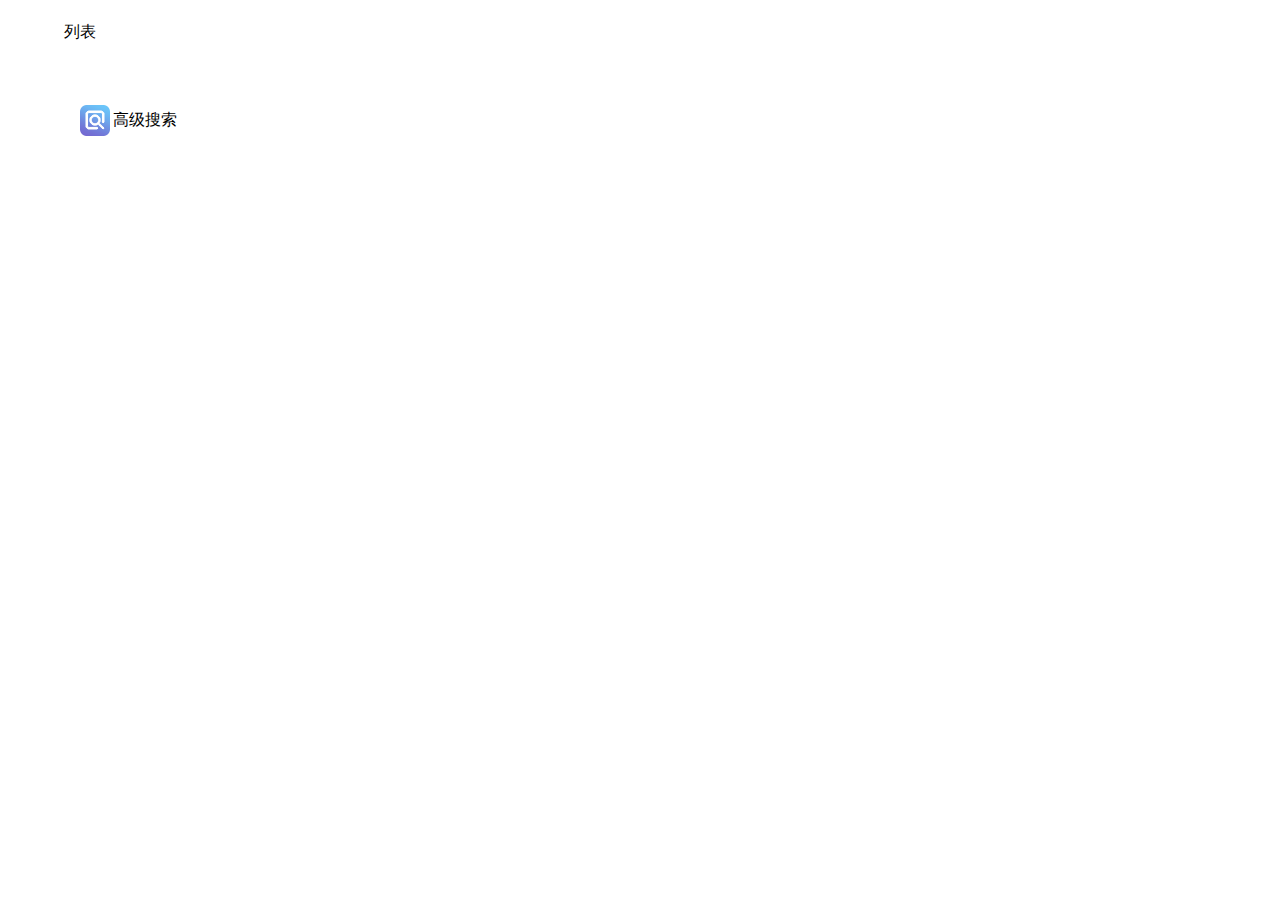
==== commit 18b6a793: "新增" ====
--- a/page/bussiness.html
+++ b/page/bussiness.html
@@ -20,27 +20,27 @@
                 <img src="../img/buy/advanced _query@2x.png" alt="">
                 <span>高级搜索</span>
             </div>
-            <div class="search">
-                <div>
-                    <input type="text" placeholder="输入编码/名称进行查询">
-                    <input type="button" value="搜索">
-                </div>
-            </div>
+            <!--<div class="search">-->
+                <!--<div>-->
+                    <!--<input type="text" placeholder="输入编码/名称进行查询">-->
+                    <!--<input type="button" value="搜索">-->
+                <!--</div>-->
+            <!--</div>-->
         </div>
         <div class="cmsearch">
             <div>
                 <ul>
                     <li>日期: &nbsp;&nbsp;&nbsp;<input type="text" id="date"></li>
                     <li>至 &nbsp;&nbsp;&nbsp;&nbsp;&nbsp;&nbsp;&nbsp;<input type="text" id="date1"></li>
-                    <li><label for="d1"><input id="d1" type="radio" name="date" value="1">今天</label></li>
-                    <li><label for="d2"><input id="d2" type="radio" name="date" value="2">昨天</label></li>
-                    <li><label for="d3"><input id="d3" type="radio" name="date" value="3">本周</label></li>
-                    <li><label for="d4"><input id="d4" type="radio" name="date" value="4">上周</label></li>
-                    <li><label for="d5"><input id="d5" type="radio" name="date" value="5">本月</label></li>
+                    <li><label for="d1"><input id="d1" type="radio" name="date" value="01">今天</label></li>
+                    <li><label for="d2"><input id="d2" type="radio" name="date" value="02">昨天</label></li>
+                    <li><label for="d3"><input id="d3" type="radio" name="date" value="03">本周</label></li>
+                    <li><label for="d4"><input id="d4" type="radio" name="date" value="04">上周</label></li>
+                    <li><label for="d5"><input id="d5" type="radio" name="date" value="05">本月</label></li>
                 </ul>
                 <ul>
                     <li>流水号:&nbsp;<input type="text" id="code"></li>
-                    <li>收银员: <input type="text" id="people"></li>
+                    <!--<li>收银员: <input type="text" id="people"></li>-->
                     <li>交易状态: <label for="s0"><input id="s0" type="radio" value="1" name="status">全部</label></li>
                     <li><label for="s1"><input id="s1" type="radio" value="2" name="status">成功</label></li>
                     <li><label for="s2"><input id="s2" type="radio" value="3" name="status">失败</label></li>
